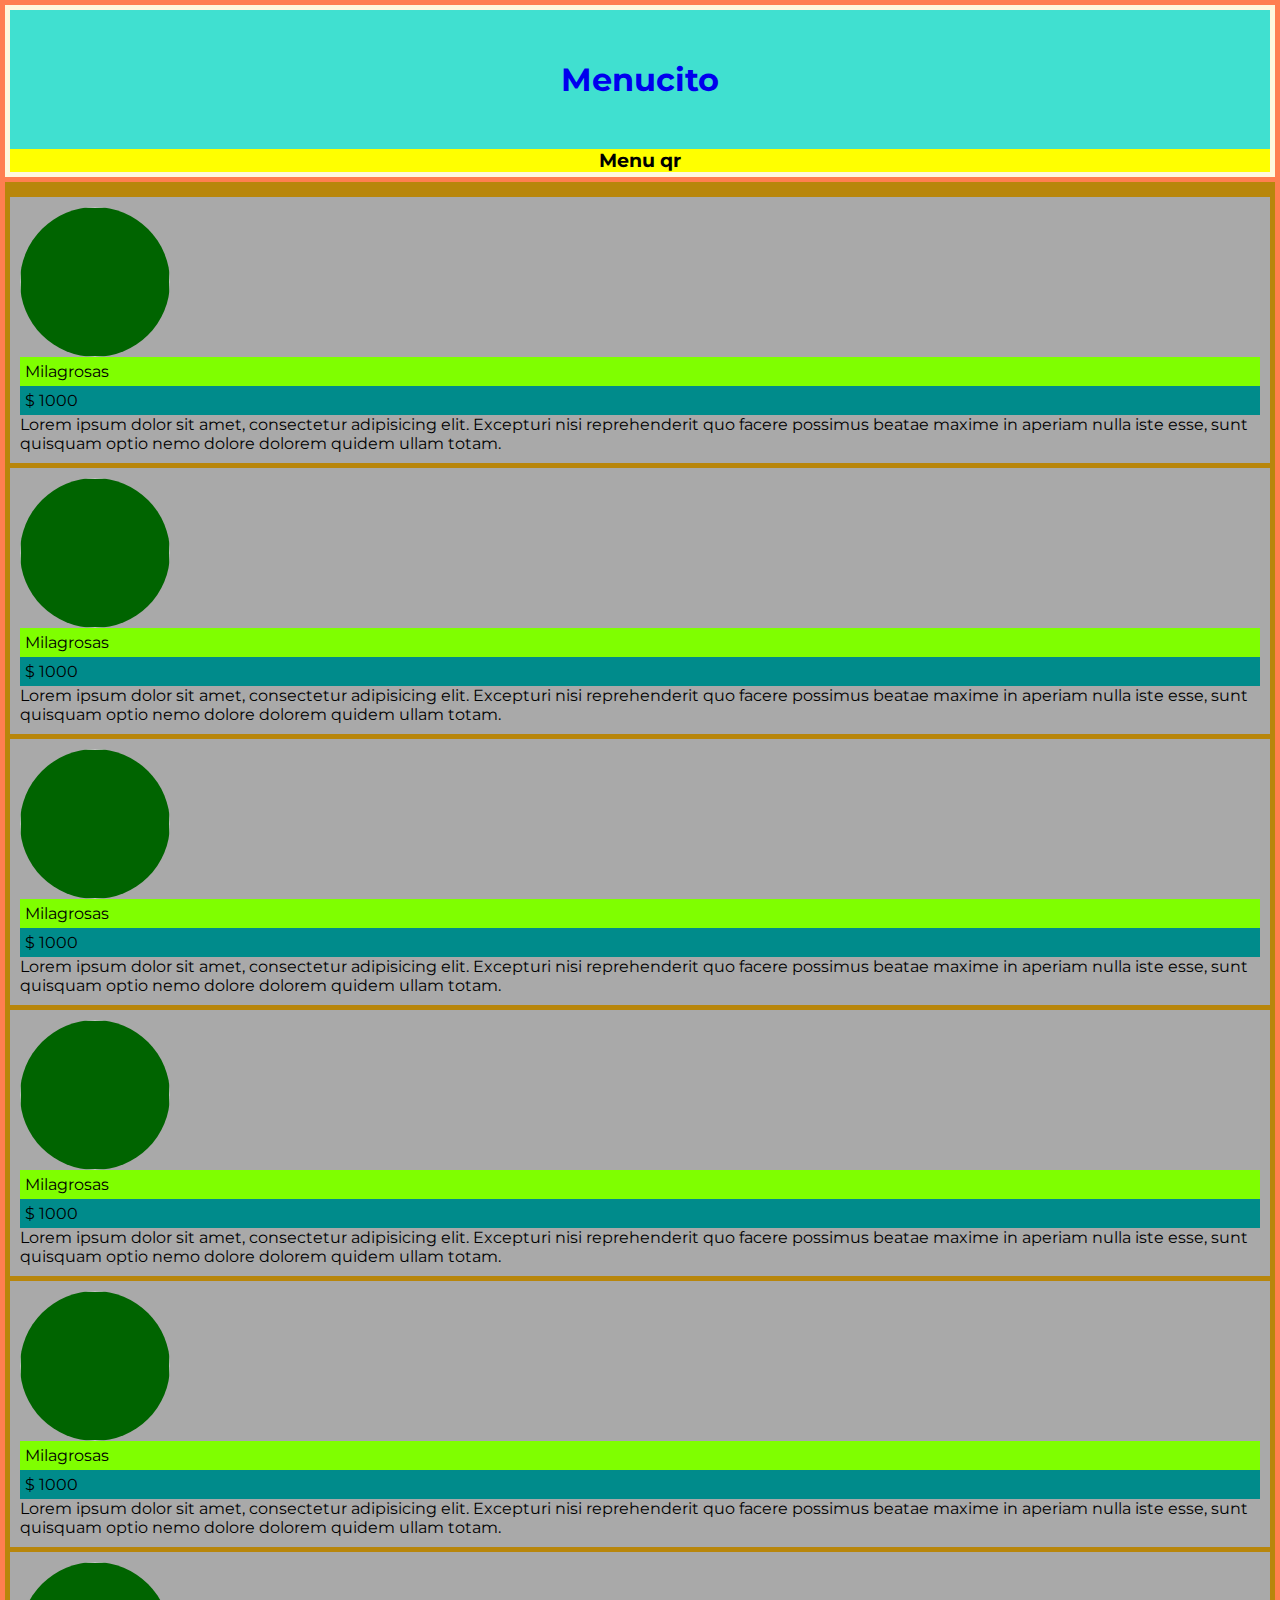
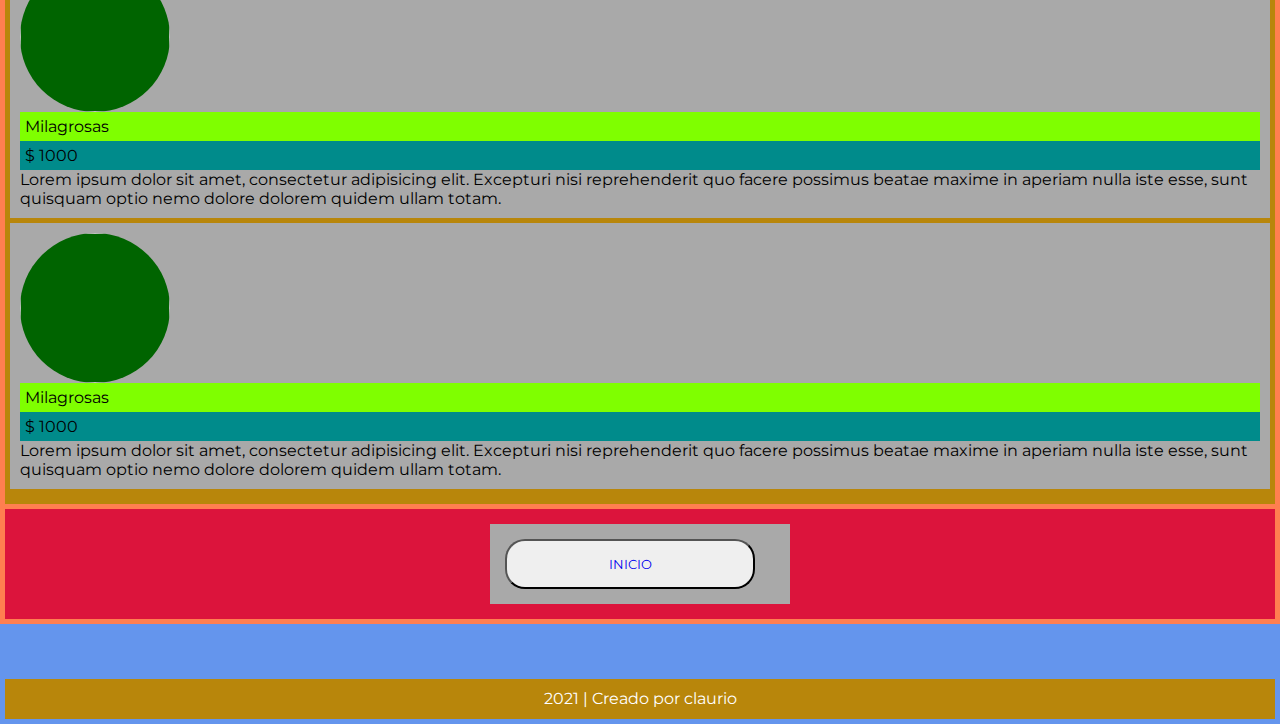
==== page1.html @ bcff6193 "Ordene la pagina principal, agregue animacion de carga y agregue paginas extras para probar la funci" ====
<!DOCTYPE html>
<html lang="en">
    <head>
        <meta charset="UTF-8" />
        <meta http-equiv="X-UA-Compatible" content="IE=edge" />
        <meta name="viewport" content="width=device-width, initial-scale=1.0" />
        <title>Menucito</title>
        <link rel="stylesheet" href="style.css" />
        <link rel="preconnect" href="https://fonts.googleapis.com">
          <link rel="preconnect" href="https://fonts.gstatic.com" crossorigin>
        <link href="https://fonts.googleapis.com/css2?family=Montserrat&family=Rubik&display=swap" rel="stylesheet">
        <script src="https://kit.fontawesome.com/257363870e.js" crossorigin="anonymous"></script>
    </head>
    <body>
        <header>
            <div class="titulo">
                <h1><a href="index.html">Menucito</a></h1>
            </div>
            
            <div class="subtitulo">
                <h3 class="">Menu qr</h3>
            </div>
        </header>

        <article>
           
            <section>
                
                <div class="caja">
                    <div class="caja-imagen"><img src="https://www.hola.com/imagenes/cocina/noticiaslibros/20210528190401/dia-internacional-hamburguesa-recetas-2021/0-957-454/dia-hamburguesa-m.jpg" alt="">
                    </div>
                    <div class="titulodelacaja">Milagrosas</div>
                    <div class="preciodelacaja">$ 1000</div>
                    <div class="textodelacaja">
                        <p>
                            Lorem ipsum dolor sit amet, consectetur adipisicing elit. Excepturi nisi reprehenderit quo facere possimus beatae maxime in aperiam nulla iste esse, sunt quisquam optio nemo dolore dolorem quidem ullam totam.
                        </p>
                    </div>
                </div>
                
                <div class="caja">
                    <div class="caja-imagen"><img src="https://www.hola.com/imagenes/cocina/noticiaslibros/20210528190401/dia-internacional-hamburguesa-recetas-2021/0-957-454/dia-hamburguesa-m.jpg" alt="">
                    </div>
                    <div class="titulodelacaja">Milagrosas</div>
                    <div class="preciodelacaja">$ 1000</div>
                    <div class="textodelacaja">
                        <p>
                            Lorem ipsum dolor sit amet, consectetur adipisicing elit. Excepturi nisi reprehenderit quo facere possimus beatae maxime in aperiam nulla iste esse, sunt quisquam optio nemo dolore dolorem quidem ullam totam.
                        </p>
                    </div>
                </div>
                
                <div class="caja">
                    <div class="caja-imagen"><img src="https://www.hola.com/imagenes/cocina/noticiaslibros/20210528190401/dia-internacional-hamburguesa-recetas-2021/0-957-454/dia-hamburguesa-m.jpg" alt="">
                    </div>
                    <div class="titulodelacaja">Milagrosas</div>
                    <div class="preciodelacaja">$ 1000</div>
                    <div class="textodelacaja">
                        <p>
                            Lorem ipsum dolor sit amet, consectetur adipisicing elit. Excepturi nisi reprehenderit quo facere possimus beatae maxime in aperiam nulla iste esse, sunt quisquam optio nemo dolore dolorem quidem ullam totam.
                        </p>
                    </div>
                </div>
                
                <div class="caja">
                    <div class="caja-imagen"><img src="https://www.hola.com/imagenes/cocina/noticiaslibros/20210528190401/dia-internacional-hamburguesa-recetas-2021/0-957-454/dia-hamburguesa-m.jpg" alt="">
                    </div>
                    <div class="titulodelacaja">Milagrosas</div>
                    <div class="preciodelacaja">$ 1000</div>
                    <div class="textodelacaja">
                        <p>
                            Lorem ipsum dolor sit amet, consectetur adipisicing elit. Excepturi nisi reprehenderit quo facere possimus beatae maxime in aperiam nulla iste esse, sunt quisquam optio nemo dolore dolorem quidem ullam totam.
                        </p>
                    </div>
                </div>
                
                <div class="caja">
                    <div class="caja-imagen"><img src="https://www.hola.com/imagenes/cocina/noticiaslibros/20210528190401/dia-internacional-hamburguesa-recetas-2021/0-957-454/dia-hamburguesa-m.jpg" alt="">
                    </div>
                    <div class="titulodelacaja">Milagrosas</div>
                    <div class="preciodelacaja">$ 1000</div>
                    <div class="textodelacaja">
                        <p>
                            Lorem ipsum dolor sit amet, consectetur adipisicing elit. Excepturi nisi reprehenderit quo facere possimus beatae maxime in aperiam nulla iste esse, sunt quisquam optio nemo dolore dolorem quidem ullam totam.
                        </p>
                    </div>
                </div>
                
                <div class="caja">
                    <div class="caja-imagen"><img src="https://www.hola.com/imagenes/cocina/noticiaslibros/20210528190401/dia-internacional-hamburguesa-recetas-2021/0-957-454/dia-hamburguesa-m.jpg" alt="">
                    </div>
                    <div class="titulodelacaja">Milagrosas</div>
                    <div class="preciodelacaja">$ 1000</div>
                    <div class="textodelacaja">
                        <p>
                            Lorem ipsum dolor sit amet, consectetur adipisicing elit. Excepturi nisi reprehenderit quo facere possimus beatae maxime in aperiam nulla iste esse, sunt quisquam optio nemo dolore dolorem quidem ullam totam.
                        </p>
                    </div>
                </div>

                <div class="caja">
                    <div class="caja-imagen"><img src="https://www.hola.com/imagenes/cocina/noticiaslibros/20210528190401/dia-internacional-hamburguesa-recetas-2021/0-957-454/dia-hamburguesa-m.jpg" alt="">
                    </div>
                    <div class="titulodelacaja">Milagrosas</div>
                    <div class="preciodelacaja">$ 1000</div>
                    <div class="textodelacaja">
                        <p>
                            Lorem ipsum dolor sit amet, consectetur adipisicing elit. Excepturi nisi reprehenderit quo facere possimus beatae maxime in aperiam nulla iste esse, sunt quisquam optio nemo dolore dolorem quidem ullam totam.
                        </p>
                    </div>
                </div>


            </section>
            

            <section class="botonera-menu">
                <div class="botones">
                
                 <button class="boton"><a href="index.html">INICIO</a></button>
                </div>
             </section>
 

        </article>
        <footer>
            <div class="redes">
                <div class="redes-whatsapp">
                    <a href="https://www.whatsapp.com">
                        <i class="fab fa-whatsapp"></i></a>
                </div>
                <div class="redes-instagram">
                    <a href="https://www.instagram.com">
                        <i class="fab fa-instagram"></i>
                    </a>
                                    </div>
                <div class="redes-facebook">
                    <a href="https://www.facebook.com">
                        <i class="fab fa-facebook-square"></i>
                    </a>
                </div>
            
            </div>
            <div class="licencia">
                <span> 2021 | Creado por claurio</span>
        </footer>
    </body>
</html>
---- style.css ----
* {
    margin: 0;
    padding: 0;
    box-sizing: border-box;
    list-style: none;
    text-decoration: none;
    font-family: "Montserrat", sans-serif;
}

@keyframes transitionIn {
    from {
        opacity: 0;
        transform: rotateX(-10deg);
    }

    to { 
        opacity: 1;
        transform: rotateX(-10deg);
    }

}

article {
    animation: transitionIn 2s;
}



header {
    background: cornsilk;
    padding: 5px;
    margin: 5px;
}

.titulo {
    text-align: center;
    padding: 50px 0 50px 0;
    background: turquoise;
}
.subtitulo {
    background: yellow;
    padding: 10px 0 10px 0x;
    text-align: center;
}

body {
    background: coral;
    height: 100vh;
}

section {
    background: darkgoldenrod;
    margin: 5px;
    padding-top: 10px;
    padding-bottom: 10px;
}
.botonera-menu {
    background: crimson;
    display: flex;
    flex-direction: row;
    flex-wrap: wrap;
    justify-content: center;
    align-items: center;
}
.botones {
    width: 300px;

    margin: 5px;
    padding: 10px;
    background: darkgray;
}
.boton {
    width: 250px;
    cursor: pointer;
    padding: 15px;
    border-radius: 20px;
    border-style: 2px #000;
    margin: 5px;
}

.caja {
    margin: 5px;
    padding: 10px;
    background: darkgray;
}

.caja-imagen {
    background: darkgreen;
    width: 150px;
    height: 150px;
    border-radius: 50%;
}
.caja-imagen img {
    width: 100%;
    height: 100%;
    object-fit: contain;
    border-radius: 50%;
}

.titulodelacaja {
    padding: 5px;
    background: chartreuse;
}
.preciodelacaja {
    background: darkcyan;
    padding: 5px;
}

footer {
    height: 100px;
    background: cornflowerblue;
    padding: 5px;
}
.redes {
    display: flex;
    justify-content: center;
    align-items: center;
    height: 50px;
    padding-bottom: 5px;
}
.redes-whatsapp {
    color: whitesmoke;

    font-size: 40px;
    padding-right: 10px;
}
.redes-whatsapp:hover {
    font-size: 45px;
}

.redes-instagram {
    color: whitesmoke;
    font-size: 40px;
    padding-right: 10px;
}
.redes-instagram:hover {
    font-size: 45px;
}

.redes-facebook {
    font-size: 40px;
    color: whitesmoke;
}
.redes-facebook:hover {
    color: tomato;
    font-size: 45px;
}

.licencia {
    color: white;
    line-height: 40px;
    background: darkgoldenrod;
    text-align: center;
}
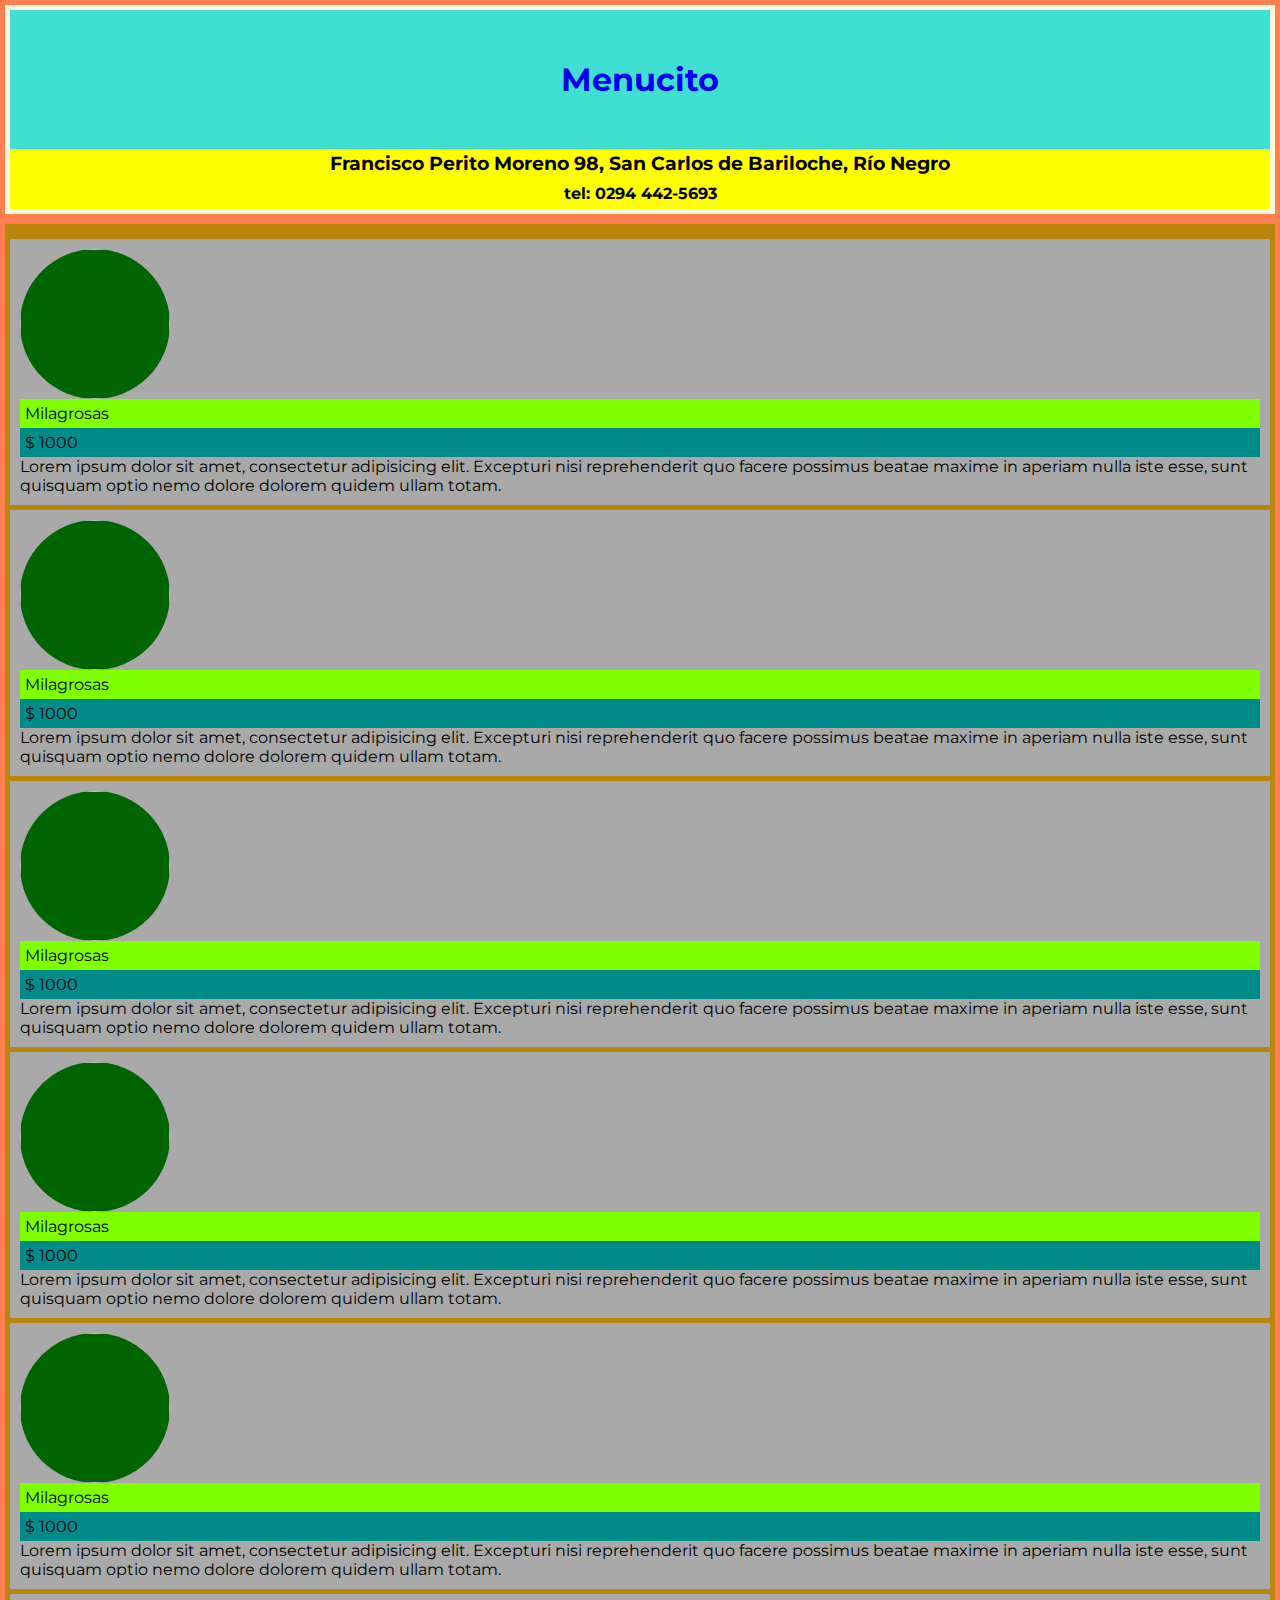
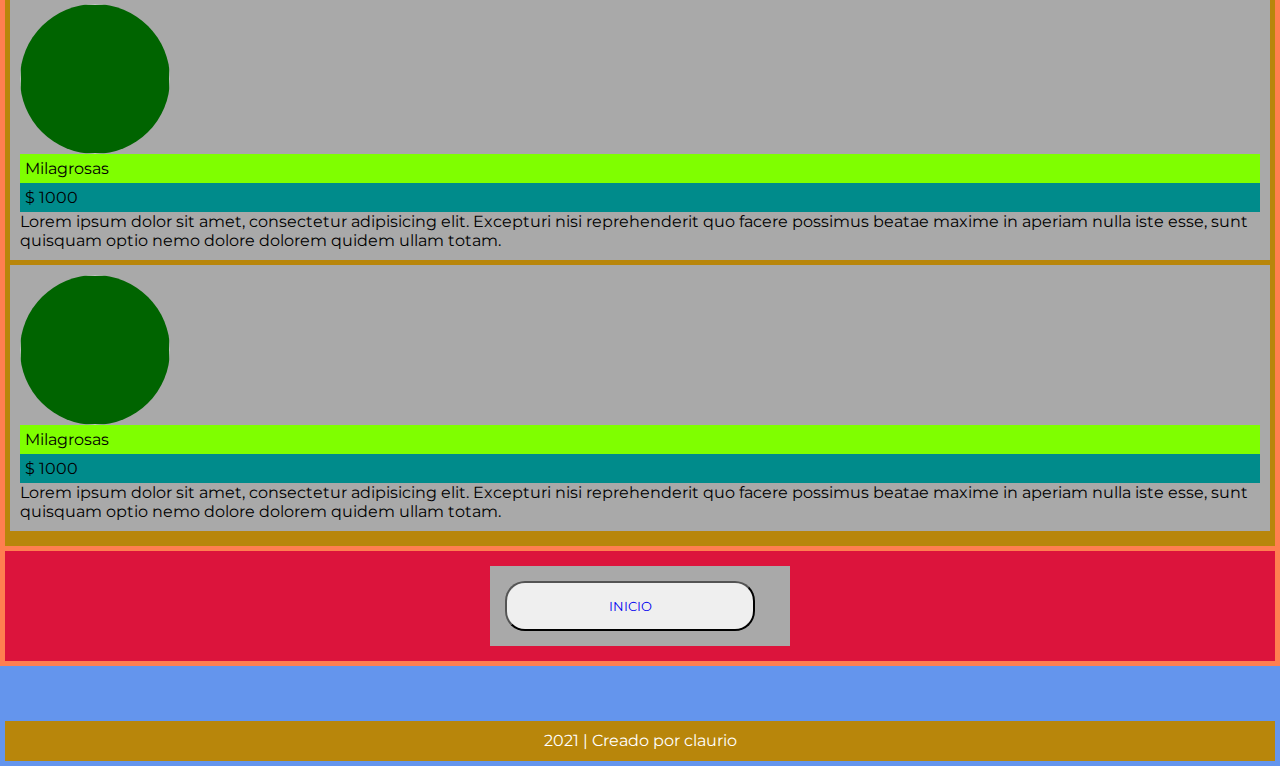
==== commit 8b088d30: "modificacion en el subtitulo" ====
--- a/page1.html
+++ b/page1.html
@@ -18,7 +18,8 @@
             </div>
             
             <div class="subtitulo">
-                <h3 class="">Menu qr</h3>
+                <h3 class="">Francisco Perito Moreno 98, San Carlos de Bariloche, Río Negro</h3>
+                <h4>tel: 0294 442-5693</h4>
             </div>
         </header>
 
--- a/style.css
+++ b/style.css
@@ -7,24 +7,24 @@
     font-family: "Montserrat", sans-serif;
 }
 
+::-webkit-scrollbar {
+    display: none;
+}
 @keyframes transitionIn {
     from {
         opacity: 0;
-        transform: rotateX(-10deg);
+        transform: rotateX(0deg);
     }
 
-    to { 
+    to {
         opacity: 1;
-        transform: rotateX(-10deg);
+        transform: rotateX(0deg);
     }
-
 }
 
 article {
-    animation: transitionIn 2s;
+    animation: transitionIn 0.75s;
 }
-
-
 
 header {
     background: cornsilk;
@@ -39,13 +39,17 @@
 }
 .subtitulo {
     background: yellow;
-    padding: 10px 0 10px 0x;
+    line-height: 30px;
     text-align: center;
+    
 }
 
 body {
     background: coral;
-    height: 100vh;
+    min-height: 100vh;
+    display: flex;
+
+    flex-direction: column;
 }
 
 section {
@@ -107,6 +111,7 @@
 }
 
 footer {
+    margin-top: auto;
     height: 100px;
     background: cornflowerblue;
     padding: 5px;
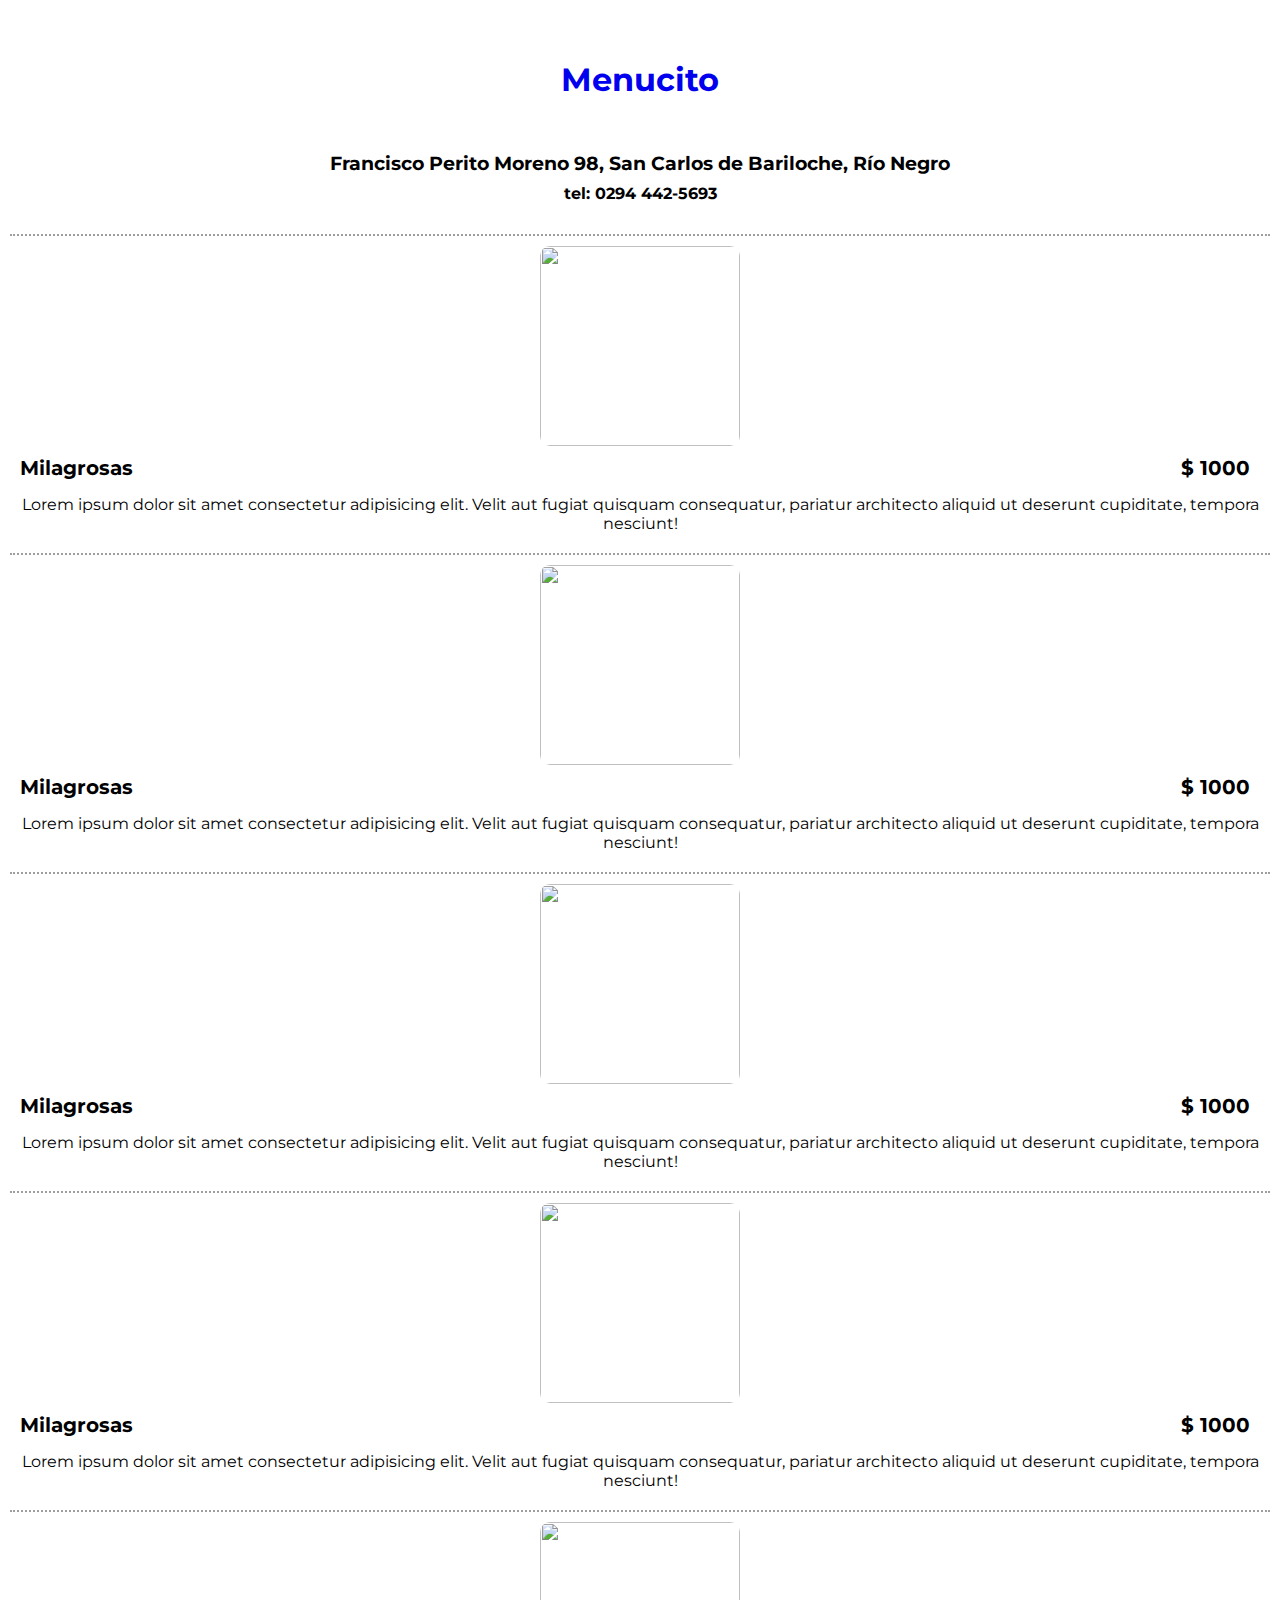
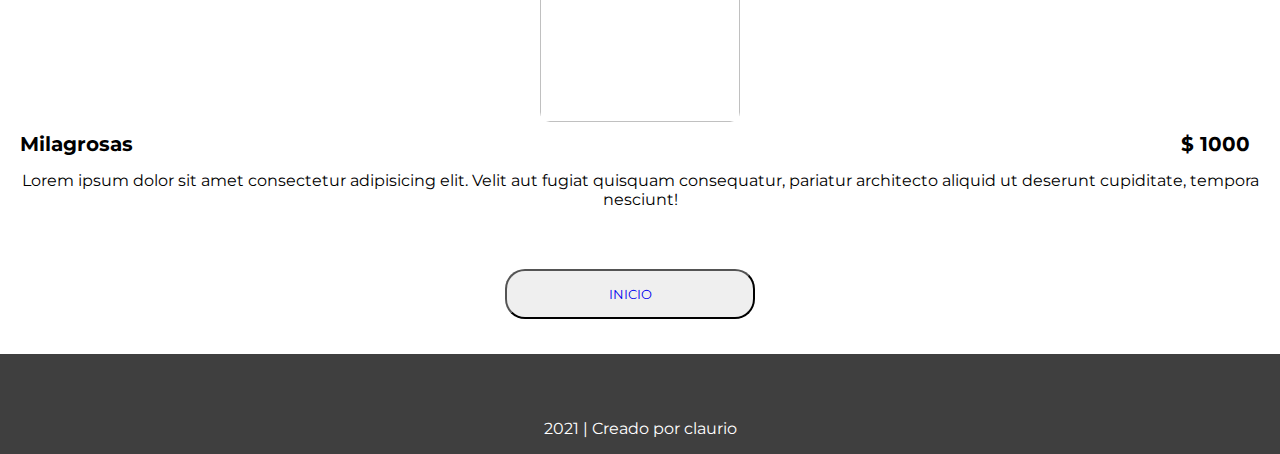
==== commit d54d7bf6: "agregue modificacion en pagina 2, estilo simple" ====
--- a/page1.html
+++ b/page1.html
@@ -27,89 +27,81 @@
            
             <section>
                 
-                <div class="caja">
-                    <div class="caja-imagen"><img src="https://www.hola.com/imagenes/cocina/noticiaslibros/20210528190401/dia-internacional-hamburguesa-recetas-2021/0-957-454/dia-hamburguesa-m.jpg" alt="">
+                <div class="producto">
+                    <div class="producto__imagen">
+                        <img src="https://www.hola.com/imagenes/cocina/noticiaslibros/20210528190401/dia-internacional-hamburguesa-recetas-2021/0-957-454/dia-hamburguesa-m.jpg" alt="">
                     </div>
-                    <div class="titulodelacaja">Milagrosas</div>
-                    <div class="preciodelacaja">$ 1000</div>
-                    <div class="textodelacaja">
+                    <div class="producto_titulo-precio">
+                        <div class="producto__titulo">Milagrosas</div>
+                        <div class="producto__precio">$ 1000</div>
+                    </div>
+                    <div class="producto__descripcion">
                         <p>
-                            Lorem ipsum dolor sit amet, consectetur adipisicing elit. Excepturi nisi reprehenderit quo facere possimus beatae maxime in aperiam nulla iste esse, sunt quisquam optio nemo dolore dolorem quidem ullam totam.
+                            Lorem ipsum dolor sit amet consectetur adipisicing elit. Velit aut fugiat quisquam consequatur, pariatur architecto aliquid ut deserunt cupiditate, tempora nesciunt!
                         </p>
                     </div>
                 </div>
-                
-                <div class="caja">
-                    <div class="caja-imagen"><img src="https://www.hola.com/imagenes/cocina/noticiaslibros/20210528190401/dia-internacional-hamburguesa-recetas-2021/0-957-454/dia-hamburguesa-m.jpg" alt="">
+                <div class="producto">
+                    <div class="producto__imagen">
+                        <img src="https://www.hola.com/imagenes/cocina/noticiaslibros/20210528190401/dia-internacional-hamburguesa-recetas-2021/0-957-454/dia-hamburguesa-m.jpg" alt="">
                     </div>
-                    <div class="titulodelacaja">Milagrosas</div>
-                    <div class="preciodelacaja">$ 1000</div>
-                    <div class="textodelacaja">
+                    <div class="producto_titulo-precio">
+                        <div class="producto__titulo">Milagrosas</div>
+                        <div class="producto__precio">$ 1000</div>
+                    </div>
+                    <div class="producto__descripcion">
                         <p>
-                            Lorem ipsum dolor sit amet, consectetur adipisicing elit. Excepturi nisi reprehenderit quo facere possimus beatae maxime in aperiam nulla iste esse, sunt quisquam optio nemo dolore dolorem quidem ullam totam.
-                        </p>
-                    </div>
-                </div>
-                
-                <div class="caja">
-                    <div class="caja-imagen"><img src="https://www.hola.com/imagenes/cocina/noticiaslibros/20210528190401/dia-internacional-hamburguesa-recetas-2021/0-957-454/dia-hamburguesa-m.jpg" alt="">
-                    </div>
-                    <div class="titulodelacaja">Milagrosas</div>
-                    <div class="preciodelacaja">$ 1000</div>
-                    <div class="textodelacaja">
-                        <p>
-                            Lorem ipsum dolor sit amet, consectetur adipisicing elit. Excepturi nisi reprehenderit quo facere possimus beatae maxime in aperiam nulla iste esse, sunt quisquam optio nemo dolore dolorem quidem ullam totam.
-                        </p>
-                    </div>
-                </div>
-                
-                <div class="caja">
-                    <div class="caja-imagen"><img src="https://www.hola.com/imagenes/cocina/noticiaslibros/20210528190401/dia-internacional-hamburguesa-recetas-2021/0-957-454/dia-hamburguesa-m.jpg" alt="">
-                    </div>
-                    <div class="titulodelacaja">Milagrosas</div>
-                    <div class="preciodelacaja">$ 1000</div>
-                    <div class="textodelacaja">
-                        <p>
-                            Lorem ipsum dolor sit amet, consectetur adipisicing elit. Excepturi nisi reprehenderit quo facere possimus beatae maxime in aperiam nulla iste esse, sunt quisquam optio nemo dolore dolorem quidem ullam totam.
-                        </p>
-                    </div>
-                </div>
-                
-                <div class="caja">
-                    <div class="caja-imagen"><img src="https://www.hola.com/imagenes/cocina/noticiaslibros/20210528190401/dia-internacional-hamburguesa-recetas-2021/0-957-454/dia-hamburguesa-m.jpg" alt="">
-                    </div>
-                    <div class="titulodelacaja">Milagrosas</div>
-                    <div class="preciodelacaja">$ 1000</div>
-                    <div class="textodelacaja">
-                        <p>
-                            Lorem ipsum dolor sit amet, consectetur adipisicing elit. Excepturi nisi reprehenderit quo facere possimus beatae maxime in aperiam nulla iste esse, sunt quisquam optio nemo dolore dolorem quidem ullam totam.
-                        </p>
-                    </div>
-                </div>
-                
-                <div class="caja">
-                    <div class="caja-imagen"><img src="https://www.hola.com/imagenes/cocina/noticiaslibros/20210528190401/dia-internacional-hamburguesa-recetas-2021/0-957-454/dia-hamburguesa-m.jpg" alt="">
-                    </div>
-                    <div class="titulodelacaja">Milagrosas</div>
-                    <div class="preciodelacaja">$ 1000</div>
-                    <div class="textodelacaja">
-                        <p>
-                            Lorem ipsum dolor sit amet, consectetur adipisicing elit. Excepturi nisi reprehenderit quo facere possimus beatae maxime in aperiam nulla iste esse, sunt quisquam optio nemo dolore dolorem quidem ullam totam.
+                            Lorem ipsum dolor sit amet consectetur adipisicing elit. Velit aut fugiat quisquam consequatur, pariatur architecto aliquid ut deserunt cupiditate, tempora nesciunt!
                         </p>
                     </div>
                 </div>
 
-                <div class="caja">
-                    <div class="caja-imagen"><img src="https://www.hola.com/imagenes/cocina/noticiaslibros/20210528190401/dia-internacional-hamburguesa-recetas-2021/0-957-454/dia-hamburguesa-m.jpg" alt="">
+                <div class="producto">
+                    <div class="producto__imagen">
+                        <img src="https://www.hola.com/imagenes/cocina/noticiaslibros/20210528190401/dia-internacional-hamburguesa-recetas-2021/0-957-454/dia-hamburguesa-m.jpg" alt="">
                     </div>
-                    <div class="titulodelacaja">Milagrosas</div>
-                    <div class="preciodelacaja">$ 1000</div>
-                    <div class="textodelacaja">
+                    <div class="producto_titulo-precio">
+                        <div class="producto__titulo">Milagrosas</div>
+                        <div class="producto__precio">$ 1000</div>
+                    </div>
+                    <div class="producto__descripcion">
                         <p>
-                            Lorem ipsum dolor sit amet, consectetur adipisicing elit. Excepturi nisi reprehenderit quo facere possimus beatae maxime in aperiam nulla iste esse, sunt quisquam optio nemo dolore dolorem quidem ullam totam.
+                            Lorem ipsum dolor sit amet consectetur adipisicing elit. Velit aut fugiat quisquam consequatur, pariatur architecto aliquid ut deserunt cupiditate, tempora nesciunt!
                         </p>
                     </div>
                 </div>
+
+                <div class="producto">
+                    <div class="producto__imagen">
+                        <img src="https://www.hola.com/imagenes/cocina/noticiaslibros/20210528190401/dia-internacional-hamburguesa-recetas-2021/0-957-454/dia-hamburguesa-m.jpg" alt="">
+                    </div>
+                    <div class="producto_titulo-precio">
+                        <div class="producto__titulo">Milagrosas</div>
+                        <div class="producto__precio">$ 1000</div>
+                    </div>
+                    <div class="producto__descripcion">
+                        <p>
+                            Lorem ipsum dolor sit amet consectetur adipisicing elit. Velit aut fugiat quisquam consequatur, pariatur architecto aliquid ut deserunt cupiditate, tempora nesciunt!
+                        </p>
+                    </div>
+                </div>
+
+                <div class="producto">
+                    <div class="producto__imagen">
+                        <img src="https://www.hola.com/imagenes/cocina/noticiaslibros/20210528190401/dia-internacional-hamburguesa-recetas-2021/0-957-454/dia-hamburguesa-m.jpg" alt="">
+                    </div>
+                    <div class="producto_titulo-precio">
+                        <div class="producto__titulo">Milagrosas</div>
+                        <div class="producto__precio">$ 1000</div>
+                    </div>
+                    <div class="producto__descripcion">
+                        <p>
+                            Lorem ipsum dolor sit amet consectetur adipisicing elit. Velit aut fugiat quisquam consequatur, pariatur architecto aliquid ut deserunt cupiditate, tempora nesciunt!
+                        </p>
+                    </div>
+                </div>
+
+         
 
 
             </section>
--- a/style.css
+++ b/style.css
@@ -6,7 +6,9 @@
     text-decoration: none;
     font-family: "Montserrat", sans-serif;
 }
-
+html {
+    height: 100%;
+}
 ::-webkit-scrollbar {
     display: none;
 }
@@ -27,7 +29,7 @@
 }
 
 header {
-    background: cornsilk;
+    object-fit: contain;
     padding: 5px;
     margin: 5px;
 }
@@ -35,43 +37,42 @@
 .titulo {
     text-align: center;
     padding: 50px 0 50px 0;
-    background: turquoise;
 }
 .subtitulo {
-    background: yellow;
     line-height: 30px;
     text-align: center;
-    
 }
 
+/* <----- section ------> */
+
 body {
-    background: coral;
-    min-height: 100vh;
+    min-height: 100%;
     display: flex;
 
     flex-direction: column;
 }
 
+/* <----- section ------> */
+
 section {
-    background: darkgoldenrod;
+    overflow: hidden;
     margin: 5px;
-    padding-top: 10px;
+    padding-top: 5px;
     padding-bottom: 10px;
 }
 .botonera-menu {
-    background: crimson;
     display: flex;
     flex-direction: row;
     flex-wrap: wrap;
     justify-content: center;
     align-items: center;
+    max-height: 100%;
 }
 .botones {
     width: 300px;
 
     margin: 5px;
     padding: 10px;
-    background: darkgray;
 }
 .boton {
     width: 250px;
@@ -82,38 +83,54 @@
     margin: 5px;
 }
 
-.caja {
+.producto {
     margin: 5px;
     padding: 10px;
-    background: darkgray;
+    border-top: dotted;
+    border-color: rgb(158, 158, 158);
+    border-width: 2px;
 }
 
-.caja-imagen {
-    background: darkgreen;
-    width: 150px;
-    height: 150px;
-    border-radius: 50%;
+.producto_titulo-precio {
+    display: flex;
+    justify-content: space-between;
+    align-items: baseline;
+    padding: 10px 0px 10px 0px;
+    font-size: 20px;
+    font-weight: 700;
 }
-.caja-imagen img {
+
+.producto__precio {
+    padding-right: 10px;
+}
+.producto__imagen {
+    display: flex;
+    justify-content: center;
+    align-items: center;
+    margin-right: auto;
+    margin-left: auto;
+    width: 200px;
+    height: 200px;
+}
+.producto__imagen img {
+    border-radius: 5%;
+
     width: 100%;
     height: 100%;
     object-fit: contain;
-    border-radius: 50%;
 }
 
-.titulodelacaja {
-    padding: 5px;
-    background: chartreuse;
+.producto__descripcion {
+    text-align: center;
+    padding: 5px 0 5px 0;
 }
-.preciodelacaja {
-    background: darkcyan;
-    padding: 5px;
-}
+
+/* <----- footer ------> */
 
 footer {
     margin-top: auto;
     height: 100px;
-    background: cornflowerblue;
+    background: rgb(63, 63, 63);
     padding: 5px;
 }
 .redes {
@@ -124,8 +141,6 @@
     padding-bottom: 5px;
 }
 .redes-whatsapp {
-    color: whitesmoke;
-
     font-size: 40px;
     padding-right: 10px;
 }
@@ -134,7 +149,6 @@
 }
 
 .redes-instagram {
-    color: whitesmoke;
     font-size: 40px;
     padding-right: 10px;
 }
@@ -144,16 +158,13 @@
 
 .redes-facebook {
     font-size: 40px;
-    color: whitesmoke;
 }
 .redes-facebook:hover {
-    color: tomato;
     font-size: 45px;
 }
 
 .licencia {
     color: white;
     line-height: 40px;
-    background: darkgoldenrod;
     text-align: center;
 }
